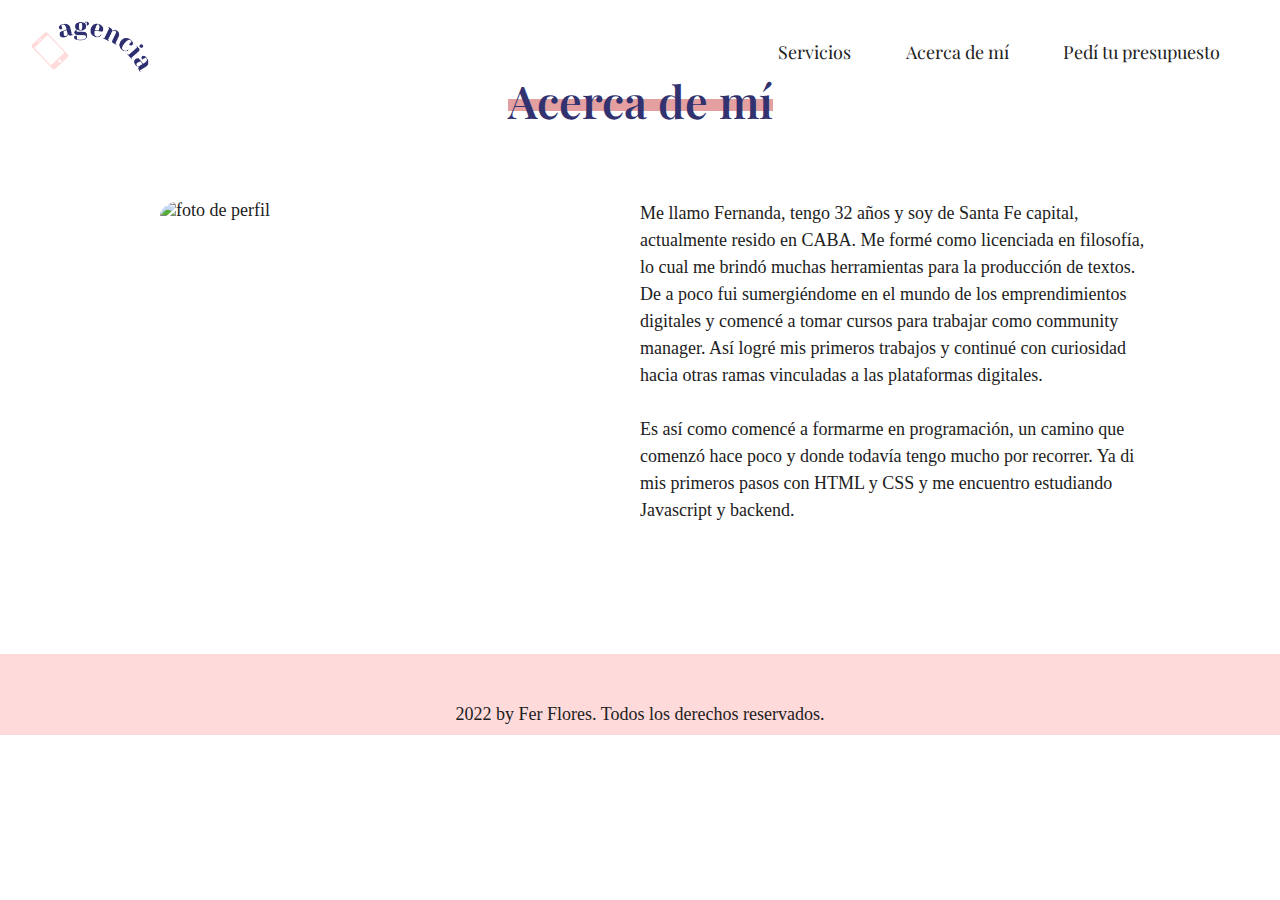
==== views/acerca-de-mi.html @ c2fd49bb "TPO para ArielSAn" ====
<!DOCTYPE html>
<html lang="es">
  <head>
    <meta charset="UTF-8" />
    <meta http-equiv="X-UA-Compatible" content="IE=edge" />
    <meta name="viewport" content="width=device-width, initial-scale=1.0" />
    <title>Agencia ¦ emprendimientos digitales</title>

    <!-- Fuentes Google -->
    <link rel="preconnect" href="https://fonts.googleapis.com" />
    <link rel="preconnect" href="https://fonts.gstatic.com" crossorigin />
    <link
      href="https://fonts.googleapis.com/css2?family=Playfair+Display&display=swap"
      rel="stylesheet"
    />

    <!-- iconos Google -->
    <link
      rel="stylesheet"
      href="https://fonts.googleapis.com/css2?family=Material+Symbols+Outlined:opsz,wght,FILL,GRAD@20..48,100..700,0..1,-50..200"
    />
    <link
      rel="stylesheet"
      href="https://fonts.googleapis.com/css2?family=Material+Symbols+Rounded:opsz,wght,FILL,GRAD@20..48,100..700,0..1,-50..200"
    />

    <!-- frame animacion -->
    <link
      rel="stylesheet"
      href="https://cdnjs.cloudflare.com/ajax/libs/animate.css/4.1.1/animate.min.css"
    />

    <!-- Hoja de estilos -->
    <link rel="stylesheet" href="../styles/styles.css" />

    <!-- favicon -->
    <link rel="icon" href="../assets/img/favicon-agencia.png">
  </head>

  <body>
    <header>
      <nav>
        <div class="navbar">
          <a href="../index.html">
            <img
              class="logo-img"
              src="../assets/img/logo-transparente.png"
              alt="logo de la empresa"
            />
          </a>

          <div class="container-nav">
            <ul class="nav-items">
              <li>
                <a
                  style="margin-right: 0"
                  href="../index.html#marcador-servicios"
                  >Servicios</a
                >
              </li>
              <li><a style="margin-right: 0" href="#">Acerca de mí</a></li>
              <li>
                <a
                  style="margin-right: 0"
                  href="./contacto.html"
                  target="_blank"
                  >Pedí tu presupuesto</a
                >
              </li>
            </ul>
          </div>
        </div>
      </nav>
    </header>
    <div class="top-section2">
      <h1><span class="highlight-acerca">Acerca de mí</span></h1>

      <div class="descripcion-y-foto">
        <img
          class="foto-de-perfil animate__animated animate__fadeInDown"
          src="../assets/img/foto-de-perfil.jpg"
          alt="foto de perfil"
        />

        <div class="descripcion animate__animated animate__fadeInDown">
          <p>
            Me llamo Fernanda, tengo 32 años y soy de Santa Fe capital,
            actualmente resido en CABA. Me formé como licenciada en filosofía,
            lo cual me brindó muchas herramientas para la producción de textos.
            De a poco fui sumergiéndome en el mundo de los emprendimientos
            digitales y comencé a tomar cursos para trabajar como community
            manager. Así logré mis primeros trabajos y continué con curiosidad
            hacia otras ramas vinculadas a las plataformas digitales.
          </p>
          <br />
          <p>
            Es así como comencé a formarme en programación, un camino que
            comenzó hace poco y donde todavía tengo mucho por recorrer. Ya di
            mis primeros pasos con HTML y CSS y me encuentro estudiando
            Javascript y backend.
          </p>
        </div>
      </div>
    </div>

    <footer class="footer-acerca">
      <p class="copyright-acerca">
        2022 by Fer Flores. Todos los derechos reservados.
      </p>
    </footer>
  </body>
</html>
---- styles/styles.css ----
/* body */
* {
  box-sizing: border-box;
  margin: 0;
  padding: 0;
  font-size: 18px;
  color: #1c2121;
  font-family: "calibri";
}

/* navbar */

.container-nav {
  display: flex;
  justify-content: flex-end;
  position: absolute;
  width: 100%;
  font-family: "Playfair Display", serif;
  color: #1e1e1e;
}

.nav-items li {
  display: inline-block;
}

.navbar ul li a {
  text-decoration: none;
  margin: 50px;
  font-family: "Playfair Display", serif;
}

.navbar ul li :hover {
  color: #31326f;
}

.navbar img {
  width: 120px;
  height: auto;
  margin: 20px 30px;
  position: fixed;
  z-index: 1;
}
.navbar img:hover {
  width: 135px;
  height: auto;
  transition: 0.3s;
}

@media (min-width: 350px) and (max-width: 680px) {
  .navbar img {
    width: 70px;
  }
  .navbar img:hover {
    width: 75px;
    height: auto;
    transition: 0.3s;
  }
}

.nav-items {
  padding: 40px 60px;
}

.material-symbols-outlined {
  font-variation-settings: "FILL" 0, "wght" 400, "GRAD" 0, "opsz" 48;
}

.hide {
  display: none;
}

@media (min-width: 350px) and (max-width: 680px) {
  .nav-items {
    padding-right: 10px;
  }
}

@media (max-width: 980px) {
  .nav-items {
    padding-top: 25px;
    text-align: right;
  }

  .nav-items li {
    width: 100%;
    display: block;
    text-align: right;
  }

  .nav-items li a {
    text-align: right;
    margin-right: 0;
  }
}

/* top section */

.top-section {
  background-image: url("assets/img/mujer-con-notebook.jpg");
  background-color: rgba(241, 241, 241, 1);
  background-size: cover;
  height: 100vh;
  padding-top: 104px;
}

@media (min-width: 350px) and (max-width: 680px) {
  .top-section {
    height: 90vh;
    margin-left: -100px;
  }
}

.top-section h1 {
  color: #31326f;
  font-size: 4rem;
  text-align: right;
  font-family: "Playfair Display", serif;
  padding-top: 7%;
  padding-right: 60px;
}

@media (max-width: 900px) {
  .top-section h1 {
    font-size: 3.5rem;
    text-align: center;
    padding-right: 0;
    padding-top: 110px;
  }
}

@media (min-width: 350px) and (max-width: 680px) {
  .top-section h1 {
    font-size: 3rem;
    padding-left: 100px;
    padding-top: 110px;
  }
}

.highlight-portada {
  color: #31326f;
  font-size: 4rem;
  text-align: right;
  font-family: "Playfair Display", serif;
  background: linear-gradient(120deg, #e4a0a1 0%, #e4a0a1 100%);
  background-repeat: no-repeat;
  background-size: 100% 20%;
  background-position: 0 60%;
}

@media (max-width: 900px) {
  .highlight-portada {
    font-size: 3.5rem;
  }
}

@media (min-width: 350px) and (max-width: 680px) {
  .highlight-portada {
    font-size: 3rem;
  }
}

/* middle section */

.features {
  display: grid;
  grid-template-columns: repeat(3, 1fr);
  grid-template-rows: repeat(2, 1fr);
  grid-column-gap: 0px;
  grid-row-gap: 0px;
}

.seccion-asesoria {
  grid-area: 1 / 1 / 3 / 2;
}
.seccion-planificacion {
  grid-area: 1 / 2 / 3 / 3;
}
.seccion-delegar {
  grid-area: 1 / 3 / 3 / 4;
}

@media (min-width: 350px) and (max-width: 680px) {
  .features {
    display: grid;
    grid-template-columns: repeat(1, 1fr);
    grid-template-rows: repeat(6, 1fr);
    grid-column-gap: 0px;
    grid-row-gap: 0px;
  }

  .seccion-asesoria {
    grid-area: 1 / 1 / 3 / 2;
  }
  .seccion-planificacion {
    grid-area: 3 / 1 / 5 / 2;
  }
  .seccion-delegar {
    grid-area: 5 / 1 / 7 / 2;
  }
}

@media (min-width: 681px) and (max-width: 979px) {
  .features {
    display: grid;
    grid-template-columns: repeat(2, 1fr);
    grid-template-rows: repeat(3, 1fr);
    grid-column-gap: 0px;
    grid-row-gap: 0px;
  }

  .seccion-asesoria {
    grid-area: 1 / 1 / 2 / 3;
  }
  .seccion-planificacion {
    grid-area: 2 / 1 / 3 / 3;
  }
  .seccion-delegar {
    grid-area: 3 / 1 / 4 / 3;
  }
}

.img-feature {
  width: 35%;
  min-width: 100px;
  padding-bottom: 40px;
}

@media (min-width: 350px) and (max-width: 680px) {
  .img-feature {
    width: 30%;
    max-width: 120px;
    padding-bottom: 10px;
  }
}

@media (min-width: 681px) and (max-width: 979px) {
  .img-feature {
    width: 30%;
    min-width: 120px;
    max-width: 150px;
    padding-bottom: 30px;
    float: left;
    padding-right: 30px;
  }
}

.highlight2 {
  color: #31326f;
  font-size: 3rem;
  font-family: "Playfair Display", serif;
  margin-bottom: 25px;
  background: linear-gradient(120deg, #e4a0a1 0%, #e4a0a1 100%);
  background-repeat: no-repeat;
  background-size: 100% 20%;
  background-position: 0 60%;
}

@media (min-width: 350px) and (max-width: 680px) {
  .highlight2 {
    font-size: 2.5rem;
  }
}

.middle-section {
  text-align: center;
  padding: 100px 170px;
}

@media (min-width: 350px) and (max-width: 681px) {
  .middle-section {
    text-align: center;
    padding: 50px 30px;
  }
  .middle-section p {
    text-align: left;
    padding-left: 15%;
    padding-right: 10%;
  }
}

.middle-section p {
  margin-bottom: 60px;
  margin-top: 25px;
}

@media (min-width: 1250px) {
  .middle-section p {
    padding-right: 120px;
    padding-left: 120px;
  }
}

.features p {
  margin: auto;
  text-align: left;
  padding-left: 20%;
  padding-right: 10%;
}

.features h2 {
  text-align: left;
  padding-left: 20%;
  padding-bottom: 5px;
}

@media (min-width: 350px) and (max-width: 680px) {
  .features p {
    margin: auto;
    text-align: left;
    padding-left: 15%;
    padding-right: 10%;
    padding-bottom: 50px;
  }

  .features h2 {
    text-align: left;
    padding-left: 15%;
  }
}

@media (min-width: 681px) and (max-width: 979px) {
  .features p {
    text-align: left;
    padding-left: 0;
    padding-right: 0;
  }
}

/* footer index*/

.footer-index {
  background-color: #ffdada;
  padding-top: 40px;
}

.highlight3 {
  color: #31326f;
  font-size: 2rem;
  font-family: "Playfair Display", serif;
  margin-bottom: 25px;

  background: linear-gradient(120deg, #9ddfd3 0%, #9ddfd3 100%);
  background-repeat: no-repeat;
  background-size: 100% 20%;
  background-position: 0 60%;
}

.footer-index h2 {
  text-align: right;
  margin-right: 30px;
  padding-left: 15px;
}
.contacto {
  display: grid;
  grid-template-columns: repeat(2, 1fr);
  grid-template-rows: 1fr;
  grid-column-gap: 0px;
  grid-row-gap: 0px;
  padding-top: 30px;
}

.footer-div1 {
  grid-area: 1 / 1 / 2 / 2;
}
.footer-div2 {
  grid-area: 1 / 2 / 2 / 3;
}

@media (min-width: 350px) and (max-width: 680px) {
  .contacto {
    display: grid;
    grid-template-columns: 1fr;
    grid-template-rows: repeat(2);
    grid-column-gap: 0px;
    grid-row-gap: 0px;
  }

  .footer-div1 {
    grid-area: 1 / 1 / 2 / 2;
  }
  .footer-div2 {
    grid-area: 2 / 1 / 3 / 2;
  }

  .footer-index h2 {
    text-align: center;
    margin-right: 0;
    padding-left: 0;
    padding-bottom: 20px;
    font-size: 1.5rem;
  }

  .footer-div2 {
    padding-left: 0;
    padding-top: 0;
    line-height: 2;
    padding-bottom: 0;
    margin: auto;
  }
}

.footer-div2 {
  padding-left: 15px;
  padding-top: 10px;
  line-height: 2;
  padding-bottom: 50px;
}

.linea-footer {
  width: 80%;
  background-color: gray;
  margin: auto;
}

.copyright {
  text-align: center;
  padding: 10px;
}

/* ACERCA DE MI */

/* top section */

.foto-de-perfil {
  width: 500px;
  height: auto;
  border-radius: 5%;
  margin-left: 25%;
}

/* titulo */

.top-section2 h1 {
  text-align: center;
  margin-bottom: 70px;
  padding-top: 70px;
}

.highlight-acerca {
  color: #31326f;
  font-size: 2.5rem;
  font-family: "Playfair Display", serif;
  font-weight: 600;
  margin-bottom: 25px;
  background: linear-gradient(120deg, #e4a0a1 0%, #e4a0a1 100%);
  background-repeat: no-repeat;
  background-size: 100% 20%;
  background-position: 0 60%;
}

/* descripcion y foto */
.descripcion-y-foto {
  display: grid;
  grid-template-columns: repeat(2, 1fr);
  grid-template-rows: 1fr;
  grid-column-gap: 0px;
  grid-row-gap: 0px;
  padding-bottom: 30px;
}

.foto-de-perfil {
  grid-area: 1 / 1 / 2 / 2;
}
.descripcion {
  grid-area: 1 / 2 / 2 / 3;
  padding-right: 20%;
  line-height: 1.5;
}

/* footer */
.footer-acerca {
  background-color: #ffdada;
  padding-top: 40px;
  margin-top: 100px;
}

.copyright-acerca {
  text-align: center;
  padding: 10px;
  margin-bottom: 0;
}

/* FORM */

.body-form {
  background: rgb(202, 189, 181);
  background: linear-gradient(
    0deg,
    rgba(202, 189, 181, 1) 0%,
    rgba(219, 220, 224, 1) 56%,
    rgba(241, 241, 241, 1) 100%
  );
}

/* titulo */
.body-form header {
  margin-top: 70px;
  margin-left: 100px;
  margin-bottom: 70px;
  margin-right: 100px;
}

.body-form header h1 {
  text-align: center;
  margin-bottom: 40px;
}

.body-form header p {
  width: 70%;
  margin: auto;
}

.highlight-form {
  color: #31326f;
  font-size: 2.5rem;
  font-family: "Playfair Display", serif;
  font-weight: 600;
  margin-bottom: 25px;
  background: linear-gradient(120deg, #e4a0a1 0%, #e4a0a1 100%);
  background-repeat: no-repeat;
  background-size: 100% 20%;
  background-position: 0 60%;
}

/* form */

form {
  margin-left: 40%;
}

.form-control {
  width: 30%;
}

/* boton */

.btn-primary {
  --bs-btn-bg: #31326f;
  --bs-btn-border-color: #31326f;
  margin-top: 40px;
  margin-bottom: 70px;
}

.btn-primary {
  --bs-btn-hover-color: #31326f;
  --bs-btn-hover-bg: #9ddfd3;
  --bs-btn-hover-border-color: #31326f;
}

.btn:hover {
  --bs-btn-bg: #9ddfd3;
  --bs-btn-border-color: #9ddfd3;
}

/* footer */

.footer-form {
  background-color: #ffdada;
  padding-top: 40px;
}

.footer-form a {
  text-decoration: none;
}

.volver {
  text-align: center;
}

.linea-footer {
  width: 80%;
  background-color: gray;
  margin: auto;
}

.copyright-form {
  text-align: center;
  padding: 10px;
  margin-bottom: 0;
}
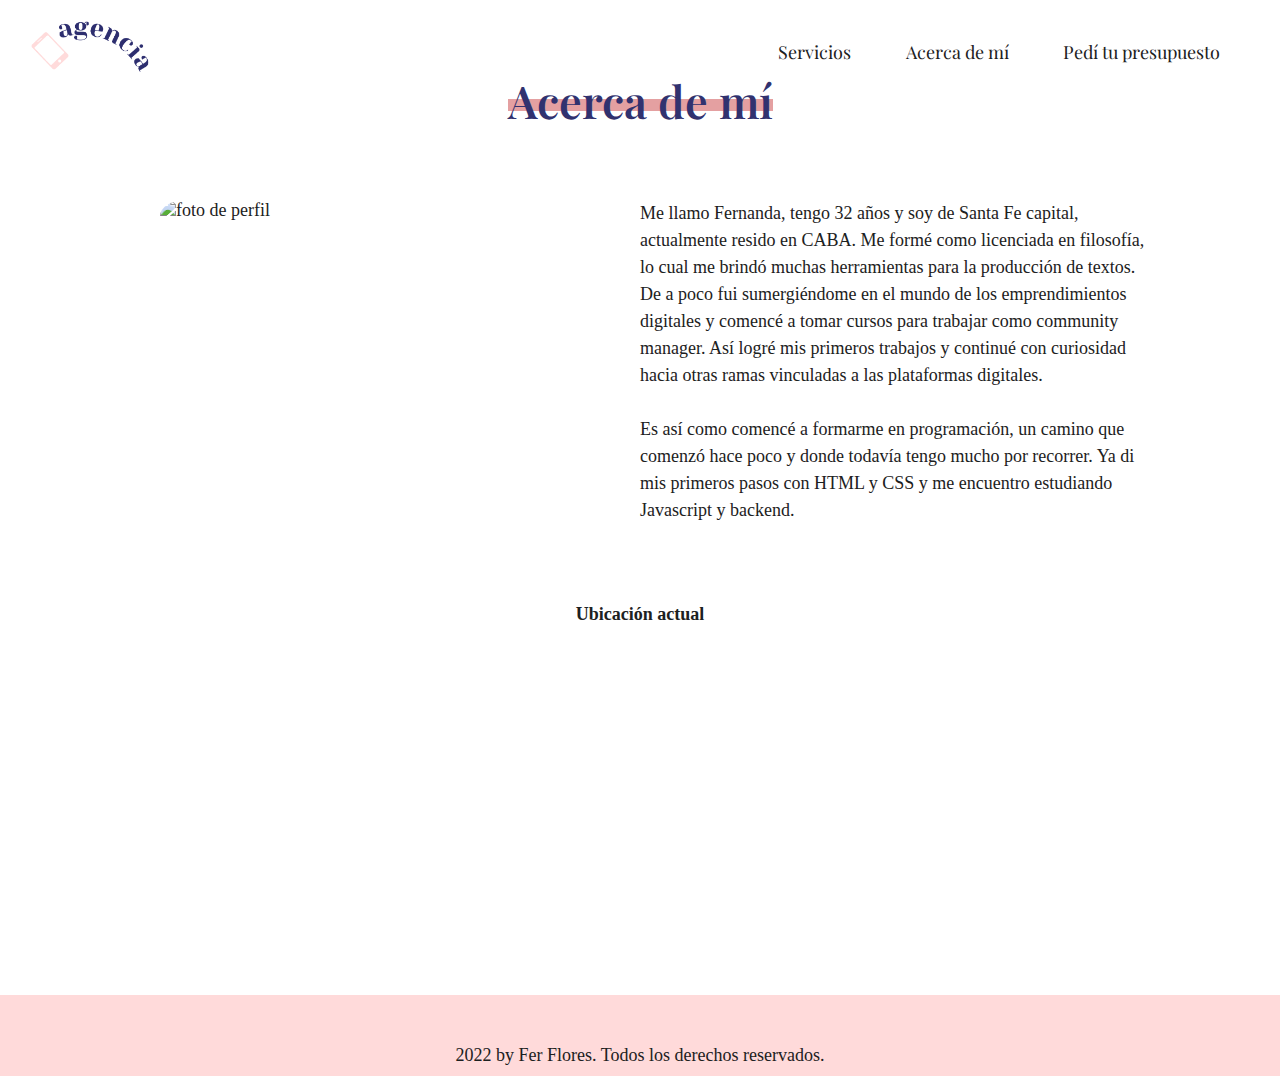
==== commit e60ac754: "Codo a Codo TPO" ====
--- a/views/acerca-de-mi.html
+++ b/views/acerca-de-mi.html
@@ -34,7 +34,7 @@
     <link rel="stylesheet" href="../styles/styles.css" />
 
     <!-- favicon -->
-    <link rel="icon" href="../assets/img/favicon-agencia.png">
+    <link rel="icon" href="../assets/img/favicon-agencia.png" />
   </head>
 
   <body>
@@ -103,6 +103,10 @@
       </div>
     </div>
 
+      <div class="ubicacion-actual animate__animated animate__fadeInDown">
+          <h2 style="text-align: center; padding-bottom: 10px;">Ubicación actual</h2>
+           <iframe class='iframe' src="https://www.google.com/maps/embed?pb=!1m18!1m12!1m3!1d210146.68168877432!2d-58.573383207134555!3d-34.615743688997895!2m3!1f0!2f0!3f0!3m2!1i1024!2i768!4f13.1!3m3!1m2!1s0x95bcca3b4ef90cbd%3A0xa0b3812e88e88e87!2sBuenos%20Aires%2C%20CABA!5e0!3m2!1ses!2sar!4v1653836340452!5m2!1ses!2sar" width="400" height="300" style="border:0;" allowfullscreen="" loading="lazy" referrerpolicy="no-referrer-when-downgrade"></iframe>
+        </div>
     <footer class="footer-acerca">
       <p class="copyright-acerca">
         2022 by Fer Flores. Todos los derechos reservados.
--- a/styles/styles.css
+++ b/styles/styles.css
@@ -159,7 +159,6 @@
   }
 }
 
-/* middle section */
 
 .features {
   display: grid;
@@ -455,7 +454,7 @@
   grid-template-rows: 1fr;
   grid-column-gap: 0px;
   grid-row-gap: 0px;
-  padding-bottom: 30px;
+  padding-bottom: 80px;
 }
 
 .foto-de-perfil {
@@ -467,11 +466,19 @@
   line-height: 1.5;
 }
 
+.iframe {
+    display: flex;
+    align-items: center;
+    justify-content: center;
+    margin: auto;
+    border-radius: 5%;
+}
+
 /* footer */
 .footer-acerca {
   background-color: #ffdada;
   padding-top: 40px;
-  margin-top: 100px;
+  margin-top: 60px;
 }
 
 .copyright-acerca {
